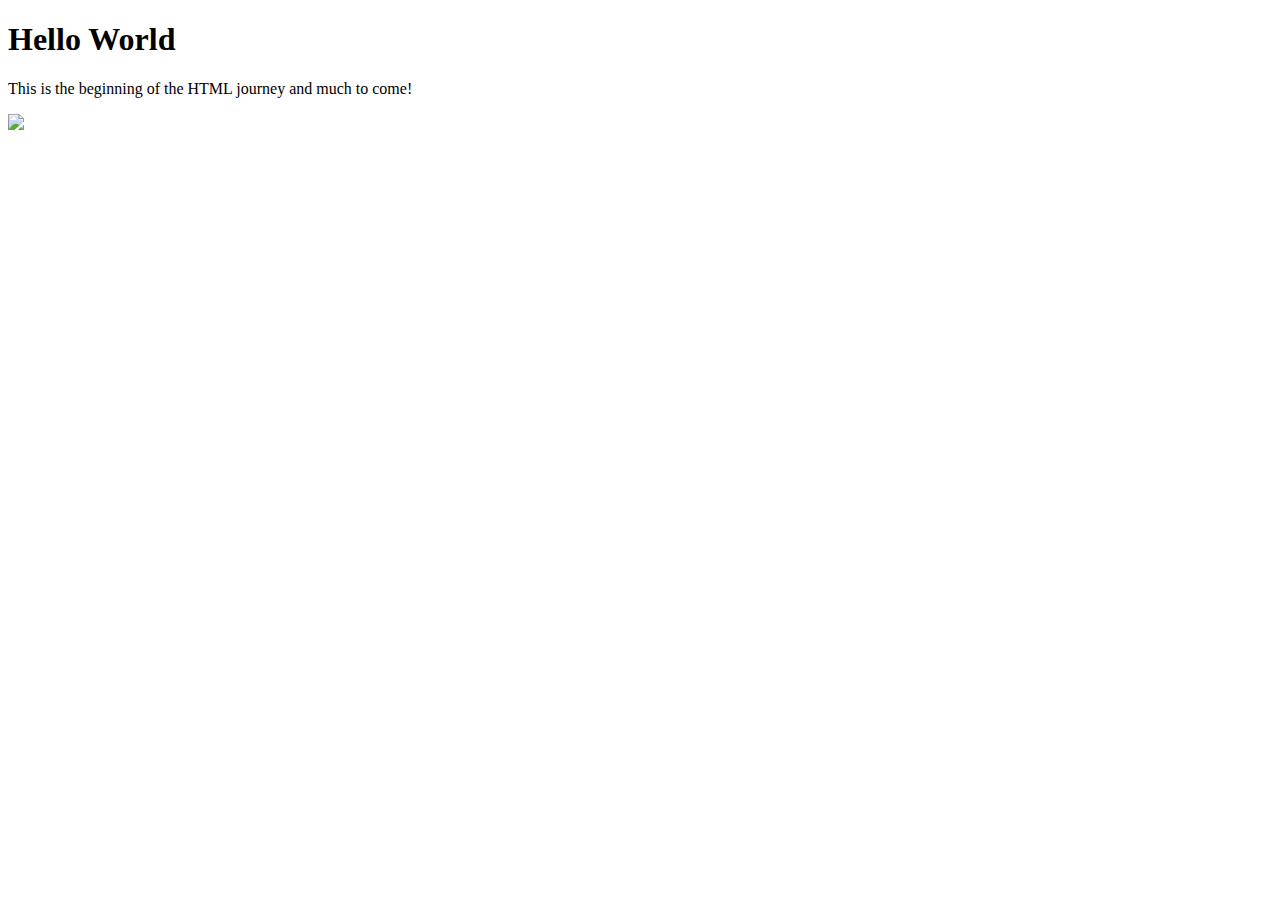
==== index.html @ 8e38286d "Create index.html" ====
<!DOCTYPE html>
<h1>Hello World</h1>
<p>This is the beginning of the HTML journey and much to come!</p>
<img src=https://p92.com/binaries/content/gallery/p92website/technologies/htmlcssjs-details.png>
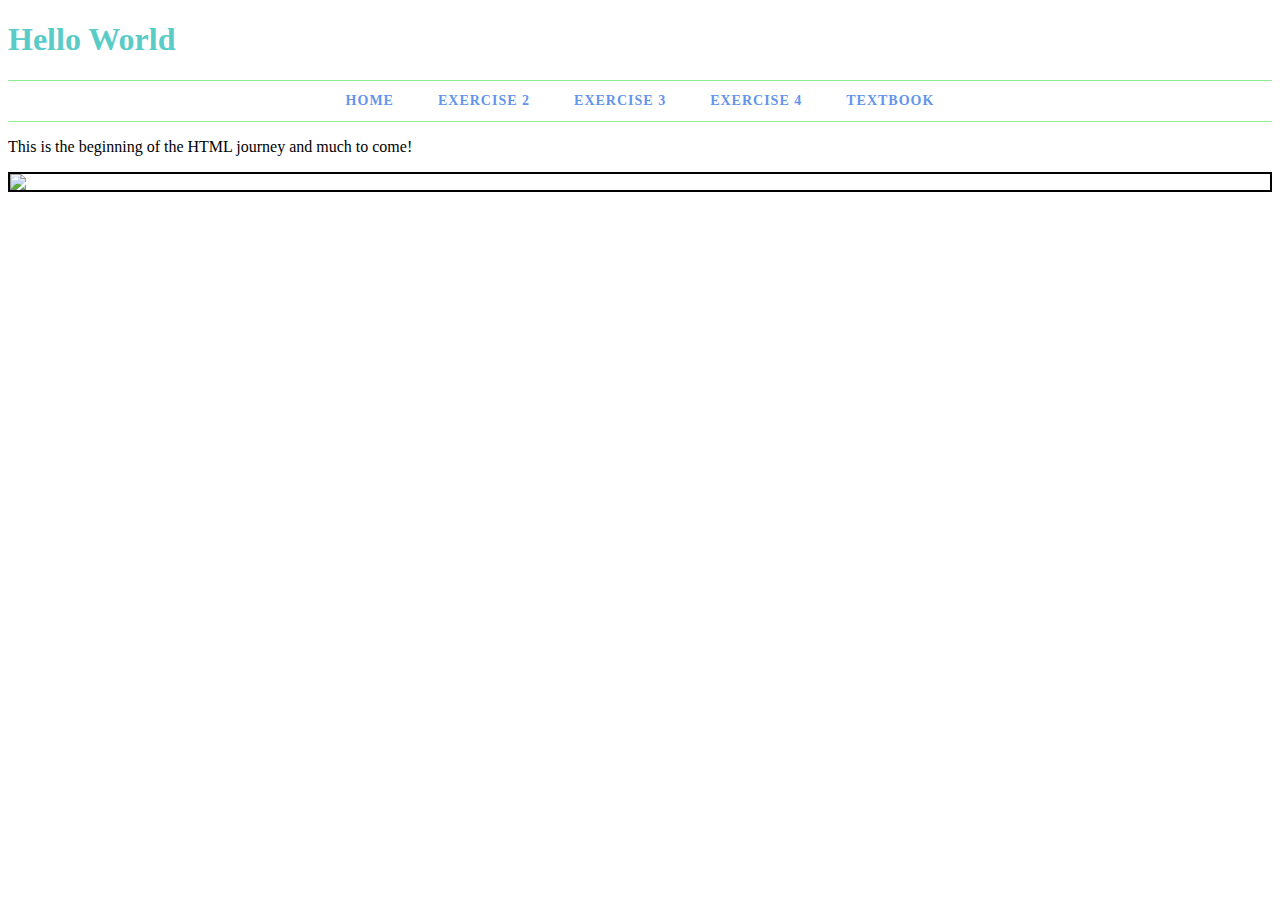
==== commit 69be1ca7: "adding menu to all exercises" ====
--- a/index.html
+++ b/index.html
@@ -1,4 +1,14 @@
 <!DOCTYPE html>
 <h1>Hello World</h1>
+<link href="styles.css" rel="stylesheet" />
+<nav>
+    <ul>
+        <li><a href="index.html" alt="go to the homepage">Home</a></li>
+        <li><a href="exercise02.html" alt="go to exercise 2">Exercise 2</a></li>
+        <li><a href="exercise03.html" alt="go to exercise 3">Exercise 3</a></li>
+        <li><a href="exercise03.html" alt="go to exercise 4">Exercise 4</a></li>
+        <li><a href="http://howtocodeinhtml.com/index.html#toc" alt="go to Textbook">Textbook</a></li>
+    </ul>
+</nav>
 <p>This is the beginning of the HTML journey and much to come!</p>
-<img src=https://p92.com/binaries/content/gallery/p92website/technologies/htmlcssjs-details.png>
+<img src="https://p92.com/binaries/content/gallery/p92website/technologies/htmlcssjs-details.png">
--- a/styles.css
+++ b/styles.css
@@ -0,0 +1,60 @@
+header{
+    font-family: sans-serif;
+    text-align: center;
+  }
+  h1{
+    color: #5accc8;
+  }
+  
+  article{
+    text-align: center;
+  }
+  
+  img{
+    display: block;
+    margin: 0 auto;
+    max-width: 100%;
+    height: auto;
+    border: 2px solid black;
+  }
+  
+  figcaption{
+    display: inline-block;
+    background: #cbbaf5;
+    margin: 10px auto;
+    width: auto;
+  }
+  
+  h3{
+    color: grey;
+    text-align: center;
+  }
+
+  a {
+    font-weight: bold;
+    color: cornflowerblue;
+  }
+  
+  nav ul {
+    display: flex;
+    justify-content: center;
+    gap: 20px;
+    list-style: none;
+    padding-left: 0;
+    border-top: 1px solid lightgreen;
+    border-bottom: 1px solid lightgreen;
+
+  }
+
+  ul li a {
+    text-decoration: none;
+    padding: 12px;
+    display: block;
+    text-transform: uppercase;
+    font-size: 14px;
+    letter-spacing: 1px;
+  }
+
+  ul li a:hover {
+    text-decoration: underline;
+  }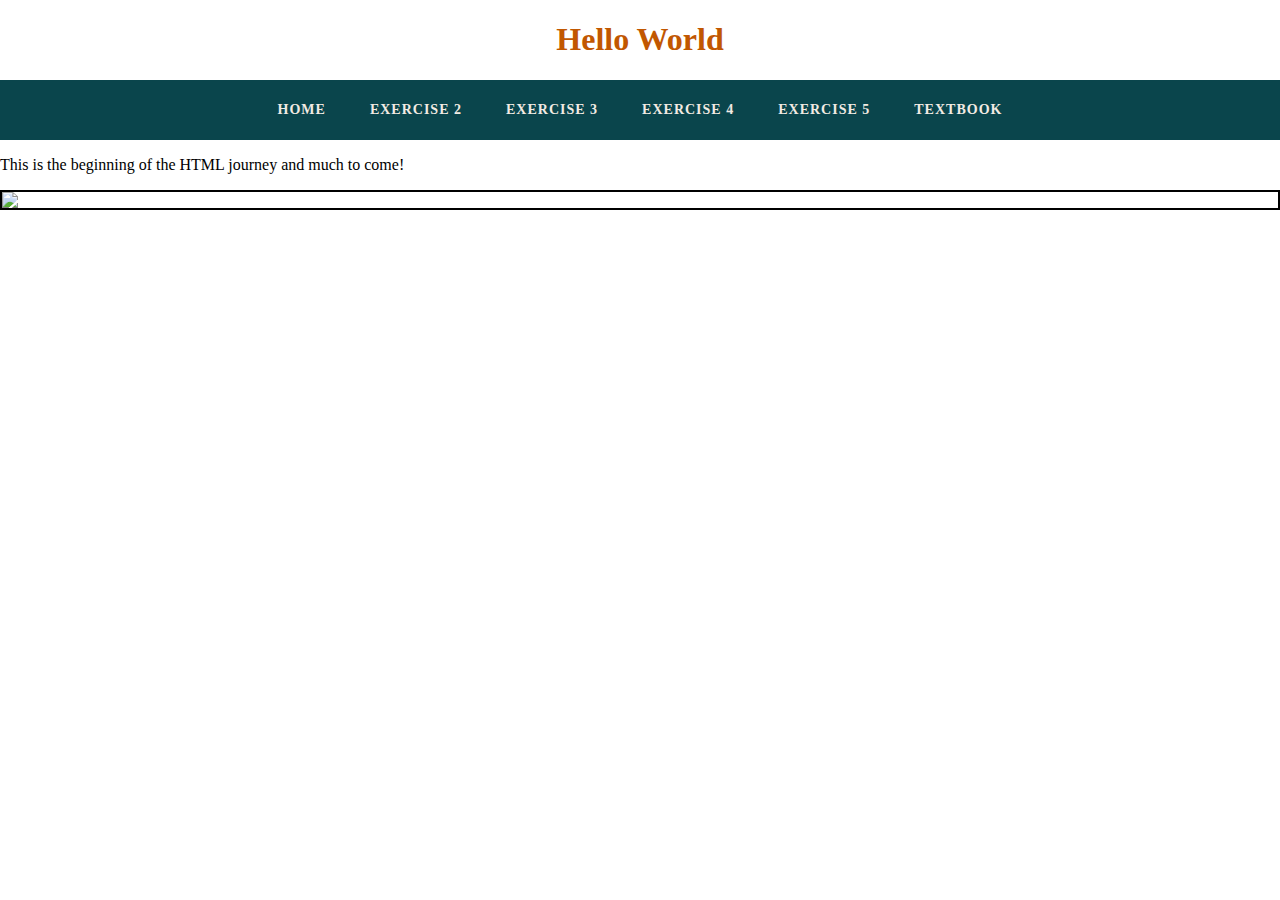
==== commit 4cf9e448: "adding exercise 5 link" ====
--- a/index.html
+++ b/index.html
@@ -6,7 +6,8 @@
         <li><a href="index.html" alt="go to the homepage">Home</a></li>
         <li><a href="exercise02.html" alt="go to exercise 2">Exercise 2</a></li>
         <li><a href="exercise03.html" alt="go to exercise 3">Exercise 3</a></li>
-        <li><a href="exercise03.html" alt="go to exercise 4">Exercise 4</a></li>
+        <li><a href="exercise04.html" alt="go to exercise 4">Exercise 4</a></li>
+        <li><a href="exercise05.html" alt="go to exercise 5">Exercise 5</a></li>
         <li><a href="http://howtocodeinhtml.com/index.html#toc" alt="go to Textbook">Textbook</a></li>
     </ul>
 </nav>
--- a/styles.css
+++ b/styles.css
@@ -2,9 +2,16 @@
     font-family: sans-serif;
     text-align: center;
   }
+
   h1{
-    color: #5accc8;
+    text-align: center;
+    color: #C15701;
   }
+
+  body {
+    margin: 0;
+    padding: 0;
+}
   
   article{
     text-align: center;
@@ -32,17 +39,23 @@
 
   a {
     font-weight: bold;
-    color: cornflowerblue;
+    color: #F2EBE3;
+  }
+
+  nav{
+    background-color: #0A454C;
   }
   
   nav ul {
+    margin: 0;
+    padding: 0;
     display: flex;
     justify-content: center;
     gap: 20px;
     list-style: none;
     padding-left: 0;
-    border-top: 1px solid lightgreen;
-    border-bottom: 1px solid lightgreen;
+    border-top: 10px solid #0A454C;
+    border-bottom: 10px solid #0A454C;
 
   }
 
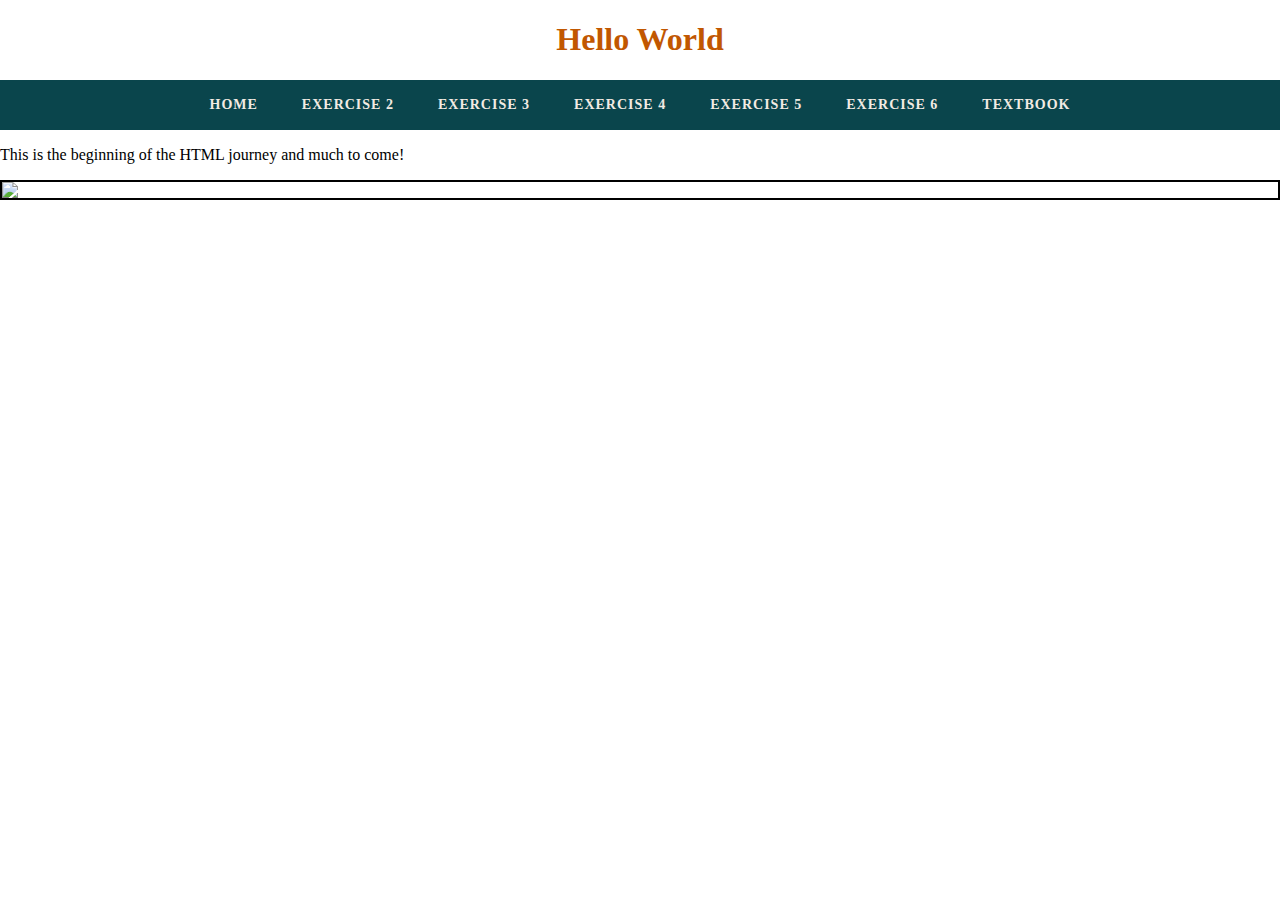
==== commit 6168b80f: "adding exercise 6 to each exercise" ====
--- a/index.html
+++ b/index.html
@@ -8,6 +8,7 @@
         <li><a href="exercise03.html" alt="go to exercise 3">Exercise 3</a></li>
         <li><a href="exercise04.html" alt="go to exercise 4">Exercise 4</a></li>
         <li><a href="exercise05.html" alt="go to exercise 5">Exercise 5</a></li>
+        <li><a href="exercise06.html" alt="go to exercise 6">Exercise 6</a></li>
         <li><a href="http://howtocodeinhtml.com/index.html#toc" alt="go to Textbook">Textbook</a></li>
     </ul>
 </nav>
--- a/styles.css
+++ b/styles.css
@@ -37,6 +37,19 @@
     text-align: center;
   }
 
+  li#Title{
+    position: absolute; 
+    left: 0px;
+    top: 0px;
+  }
+
+  a#Title-Page{
+    color: #f2dec7;
+    font-size: 18px;
+    font-family: 'Verdana', sans-serif;
+    font-weight: bold;
+  }
+
   a {
     font-weight: bold;
     color: #F2EBE3;
@@ -54,8 +67,8 @@
     gap: 20px;
     list-style: none;
     padding-left: 0;
-    border-top: 10px solid #0A454C;
-    border-bottom: 10px solid #0A454C;
+    border-top: 5px solid #0A454C;
+    border-bottom: 5px solid #0A454C;
 
   }
 
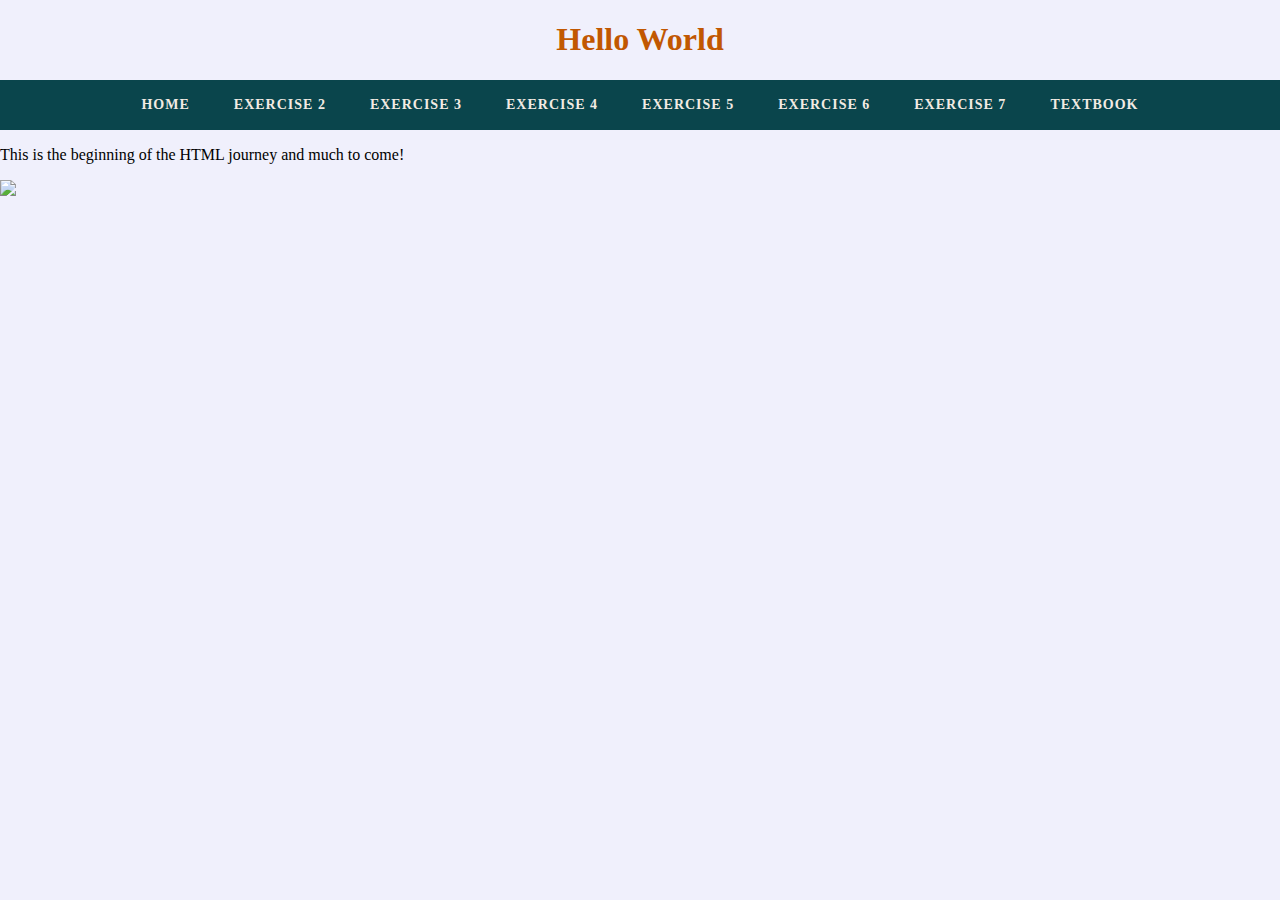
==== commit 7226b417: "adding exercise 7 to navs" ====
--- a/index.html
+++ b/index.html
@@ -9,6 +9,7 @@
         <li><a href="exercise04.html" alt="go to exercise 4">Exercise 4</a></li>
         <li><a href="exercise05.html" alt="go to exercise 5">Exercise 5</a></li>
         <li><a href="exercise06.html" alt="go to exercise 6">Exercise 6</a></li>
+        <li><a href="exercise07.html" alt="go to exercise 6">Exercise 7</a></li>
         <li><a href="http://howtocodeinhtml.com/index.html#toc" alt="go to Textbook">Textbook</a></li>
     </ul>
 </nav>
--- a/styles.css
+++ b/styles.css
@@ -9,6 +9,7 @@
   }
 
   body {
+    background-color: #F0F0FC;
     margin: 0;
     padding: 0;
 }
@@ -17,7 +18,7 @@
     text-align: center;
   }
   
-  img{
+  img-1{
     display: block;
     margin: 0 auto;
     max-width: 100%;
@@ -30,11 +31,6 @@
     background: #cbbaf5;
     margin: 10px auto;
     width: auto;
-  }
-  
-  h3{
-    color: grey;
-    text-align: center;
   }
 
   li#Title{
@@ -83,4 +79,95 @@
 
   ul li a:hover {
     text-decoration: underline;
-  }+  }
+
+  p.HTML-par{
+  color: #AD0000;
+}
+
+li.HTML-head{
+  list-style: none;
+  color: blue;
+  font-family: sans-serif;
+  font-weight: bold;
+}
+p.CSS-par{
+  color: green;
+}
+
+li.CSS-head{
+  list-style: none;
+  color: purple;
+  font-family: sans-serif;
+  font-weight: bold;
+}
+.HTML, .CSS{
+    max-width: 800px;
+    margin: 0 auto;
+    text-align: left;
+    padding: 20px;
+}
+
+h2#sec1-title{
+  color: #A36A00;
+}
+
+h2#sec2-title{
+  color: #2E80A3;
+  
+}
+footer {
+    background-color: #0A454C; 
+    color: #f2dec7;
+    text-align: center; 
+    padding: 20px; 
+    margin-top: 20px; 
+}
+
+.section-container {
+  max-width: 1000px; 
+  margin: 20px auto;
+  padding: 20px;
+  background-color: #ffffff;
+  border: 1px solid #ddd;
+  box-shadow: 0px 0px 10px rgba(0, 0, 0, 0.1);
+  display: flex;
+  gap: 20px;
+  align-items: center; 
+  flex-direction: row;
+}
+
+.section-container img {
+  max-width: 50%; 
+  height: auto; 
+  border: 2px solid black; 
+  margin: 0 auto; 
+  float: right; 
+}
+
+.section-container ul {
+  flex: 1;
+  margin: 0;
+}
+
+@media (max-width: 768px) {
+  .section-container {
+      flex-direction: column; 
+      align-items: center; 
+  }
+
+  .section-container img {
+      max-width: 90%; 
+      margin: 20px 0; 
+  }
+  
+  nav ul {
+      flex-direction: column; 
+      gap: 15px; 
+  }
+  
+  ul li a {
+      padding: 12px 10px; 
+      font-size: 16px; 
+  }
+}